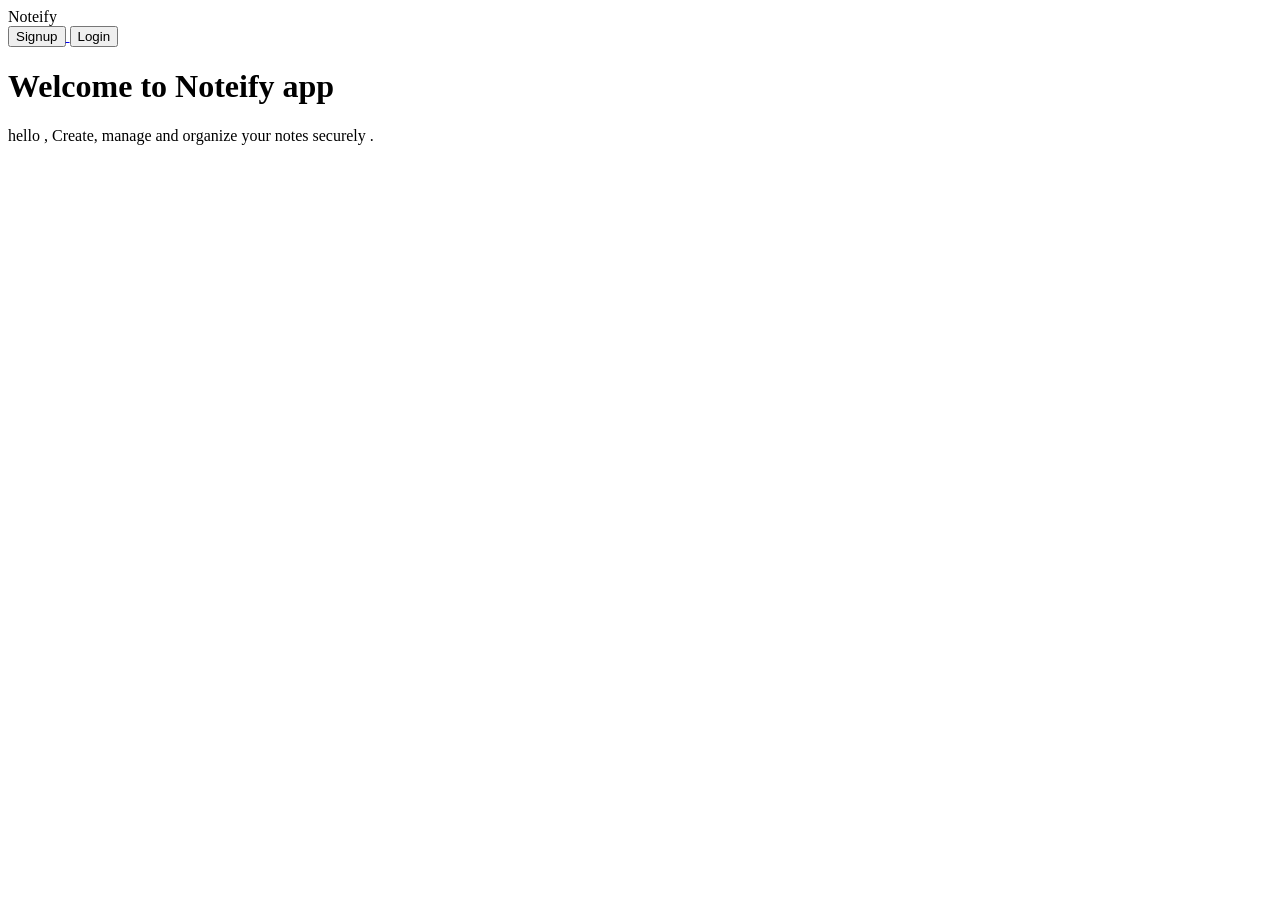
==== backend/templates/home.html @ 4fb2b9ae "add new text" ====
<!DOCTYPE html>
<html>

<head>

    <title>Notes App</title>

    <link rel="stylesheet"
          href="{{ url_for('static', filename='style.css') }}">

</head>

<body>

    <div class="navbar">

        <div class="logo">
            Noteify
        </div>

        <div class="nav-links">

            <a href="/signup">
                <button>Signup</button>
            </a>

            <a href="/login">
                <button>Login</button>
            </a>

        </div>

    </div>

    <div class="main-container">

        <h1>Welcome to Noteify app</h1>

        <p>
             hello , Create, manage and organize your notes securely .
        </p>

    </div>

</body>

</html>
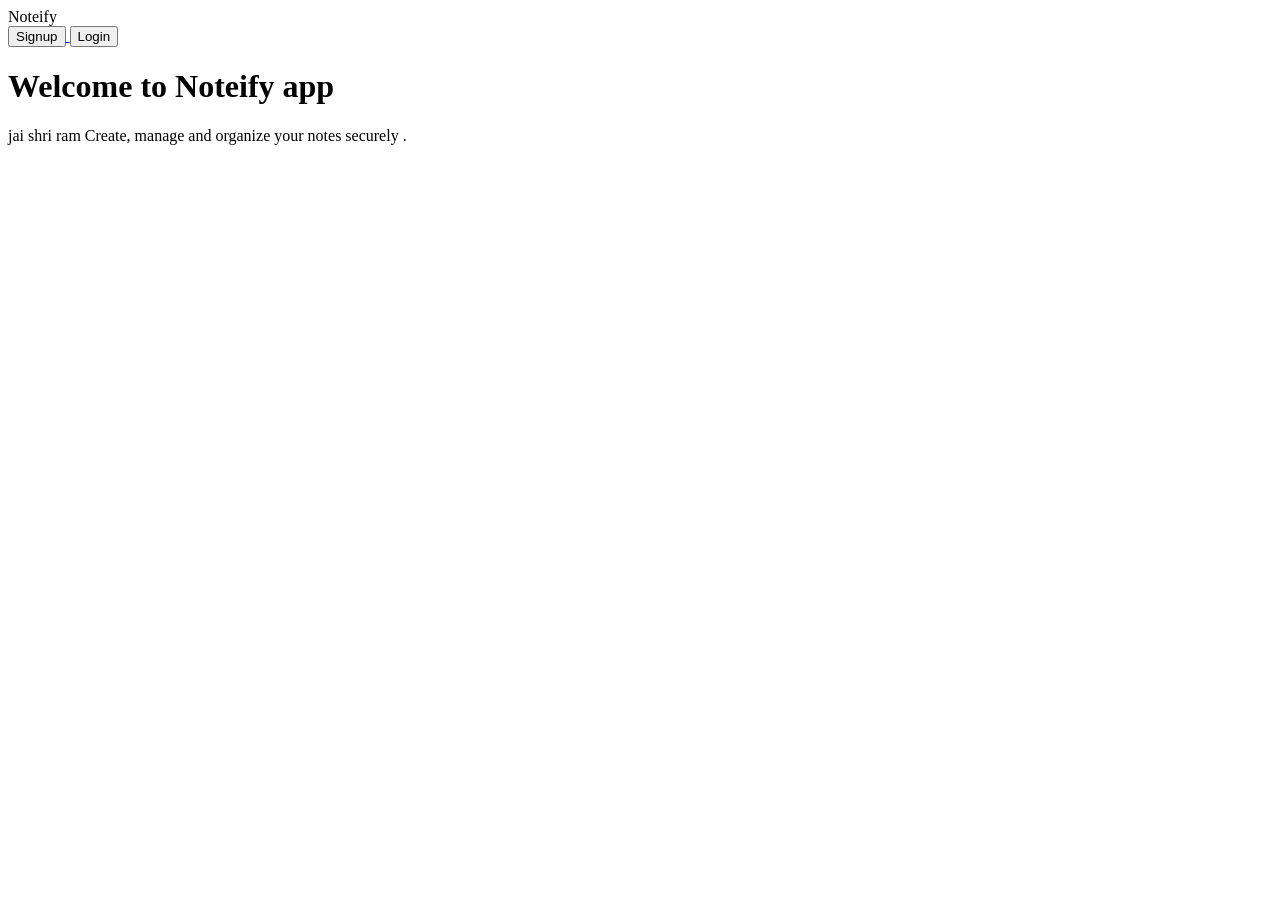
==== commit 2c57dffb: "add new text" ====
--- a/backend/templates/home.html
+++ b/backend/templates/home.html
@@ -37,7 +37,7 @@
         <h1>Welcome to Noteify app</h1>
 
         <p>
-             hello , Create, manage and organize your notes securely .
+             jai shri ram  Create, manage and organize your notes securely .
         </p>
 
     </div>
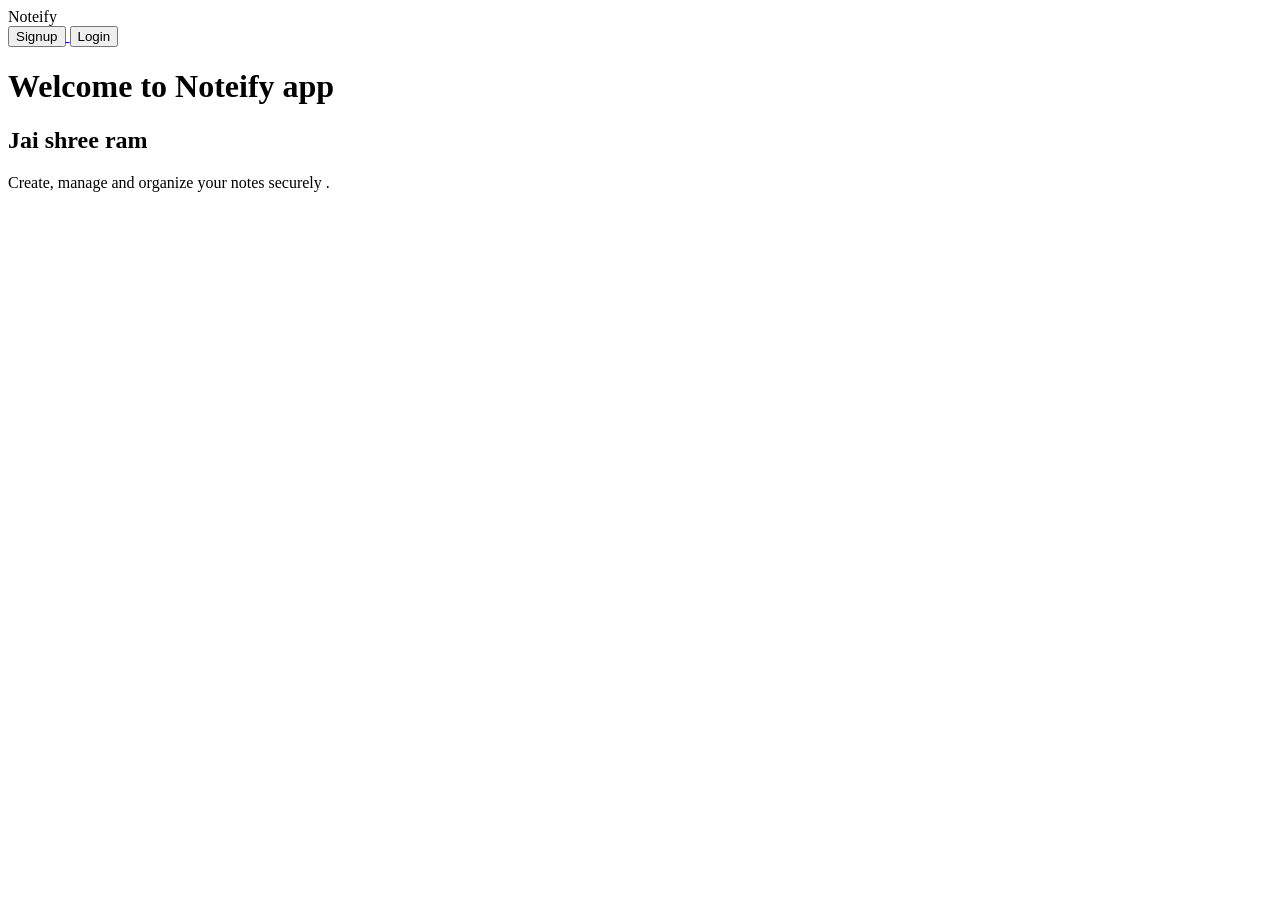
==== commit 5ff1fa8c: "Add headings in home page" ====
--- a/backend/templates/home.html
+++ b/backend/templates/home.html
@@ -35,9 +35,10 @@
     <div class="main-container">
 
         <h1>Welcome to Noteify app</h1>
-
+        <h2>Jai shree ram</h2>
+        
         <p>
-             jai shri ram  Create, manage and organize your notes securely .
+             Create, manage and organize your notes securely .
         </p>
 
     </div>
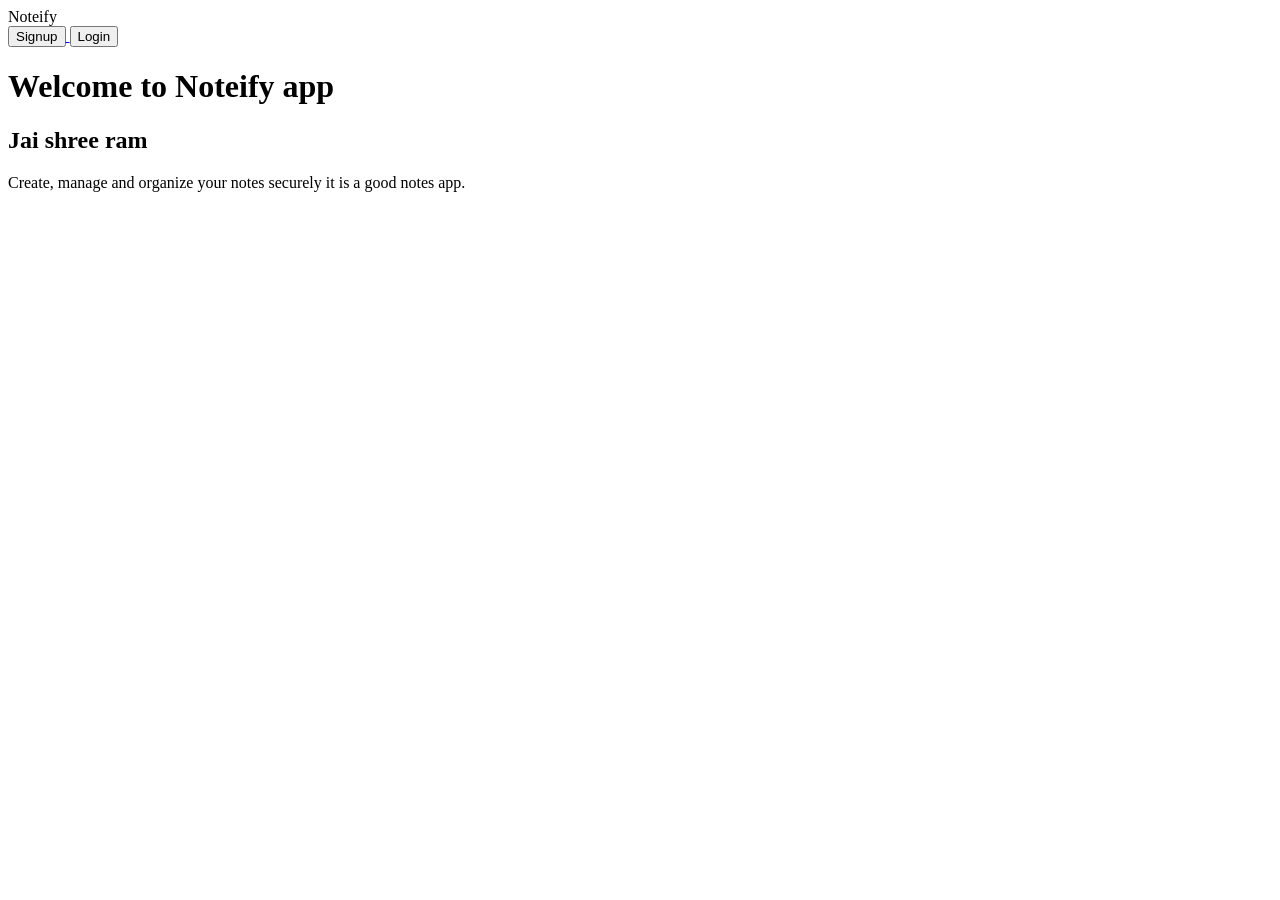
==== commit b32ceeeb: "Add text in home page" ====
--- a/backend/templates/home.html
+++ b/backend/templates/home.html
@@ -38,7 +38,7 @@
         <h2>Jai shree ram</h2>
         
         <p>
-             Create, manage and organize your notes securely .
+             Create, manage and organize your notes securely  it is a good notes app.
         </p>
 
     </div>
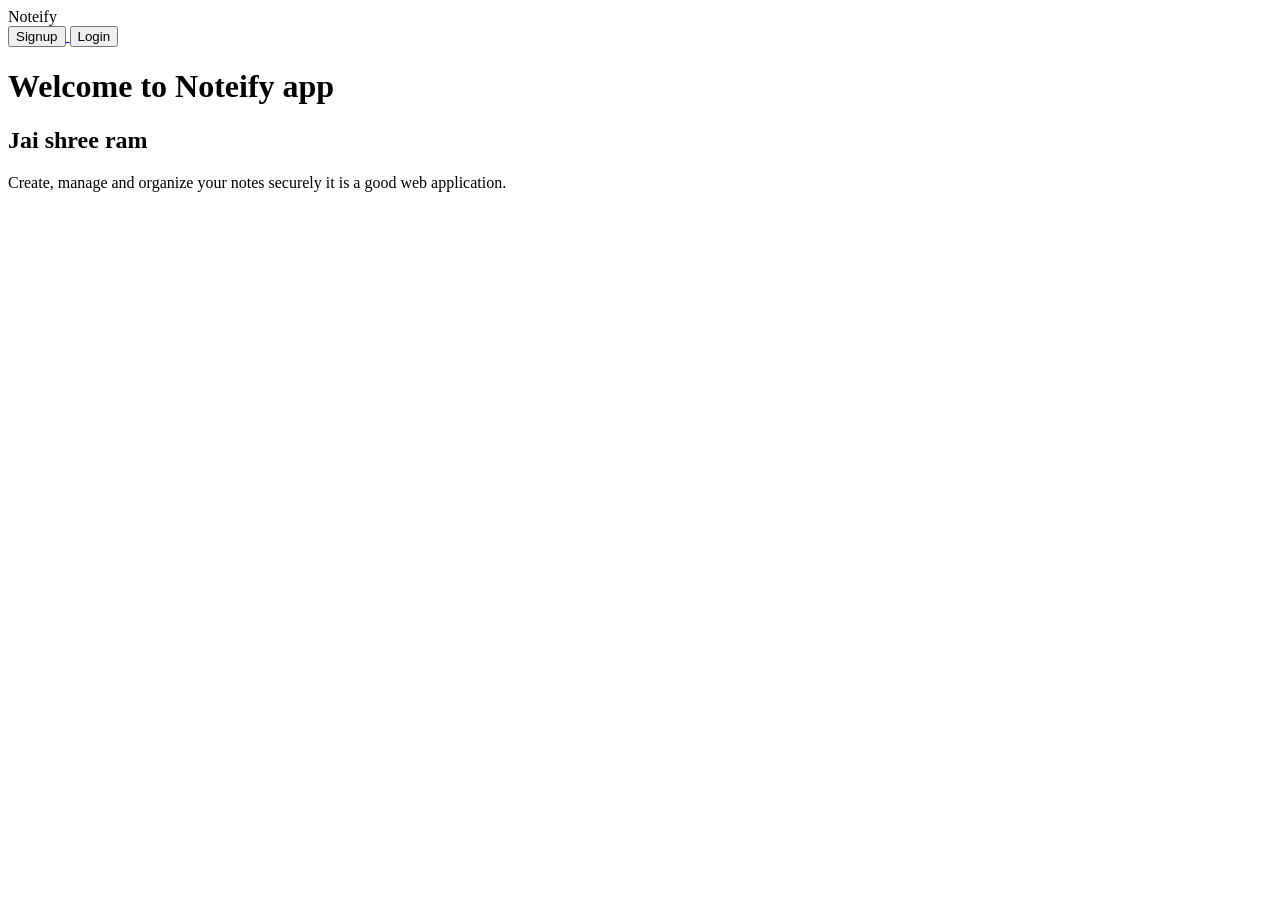
==== commit d8867f22: "hello" ====
--- a/backend/templates/home.html
+++ b/backend/templates/home.html
@@ -38,7 +38,7 @@
         <h2>Jai shree ram</h2>
         
         <p>
-             Create, manage and organize your notes securely  it is a good notes app.
+             Create, manage and organize your notes securely  it is a good web application.
         </p>
 
     </div>
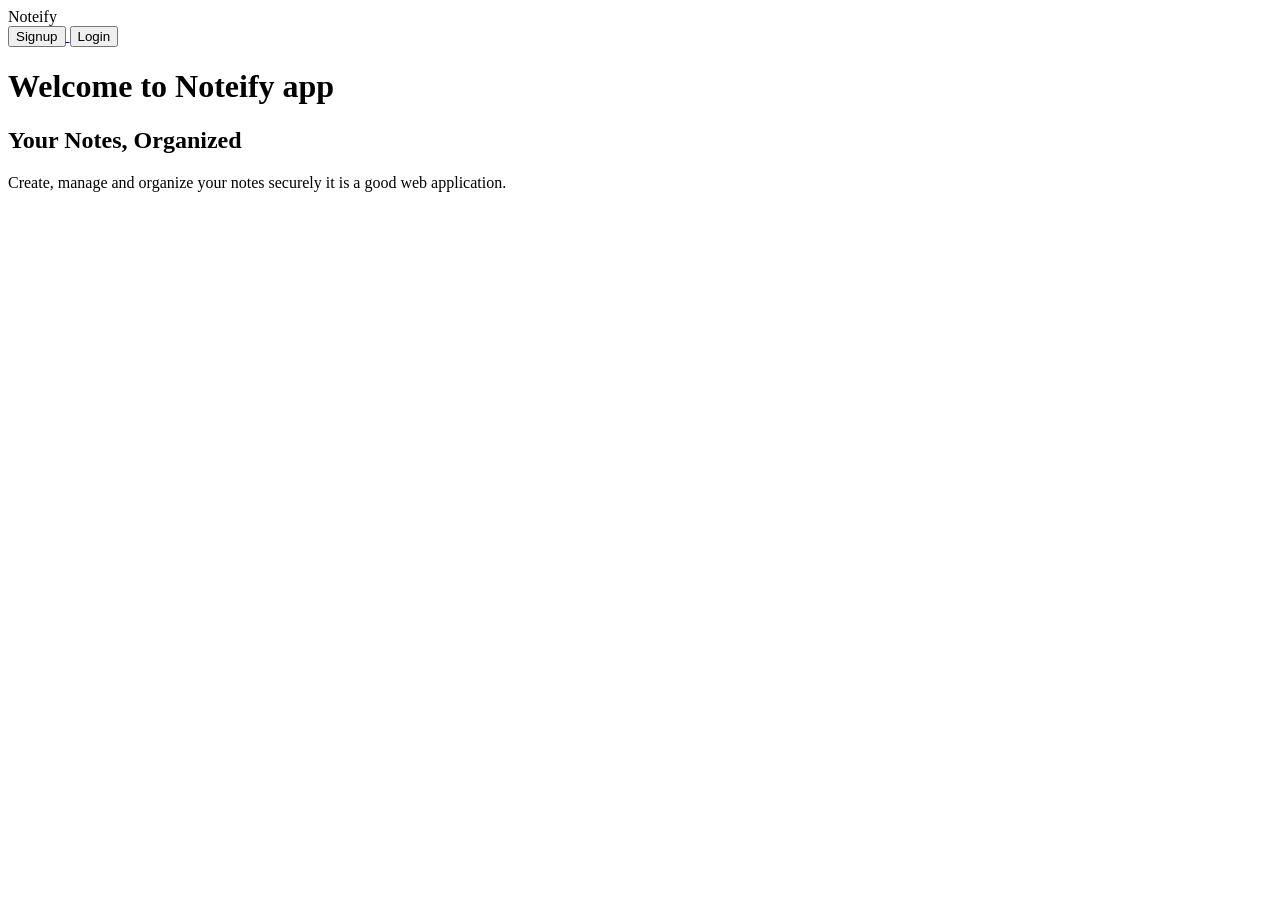
==== commit e57a40ef: "updates notes home page test" ====
--- a/backend/templates/home.html
+++ b/backend/templates/home.html
@@ -35,7 +35,7 @@
     <div class="main-container">
 
         <h1>Welcome to Noteify app</h1>
-        <h2>Jai shree ram</h2>
+        <h2>Your Notes, Organized</h2>
         
         <p>
              Create, manage and organize your notes securely  it is a good web application.
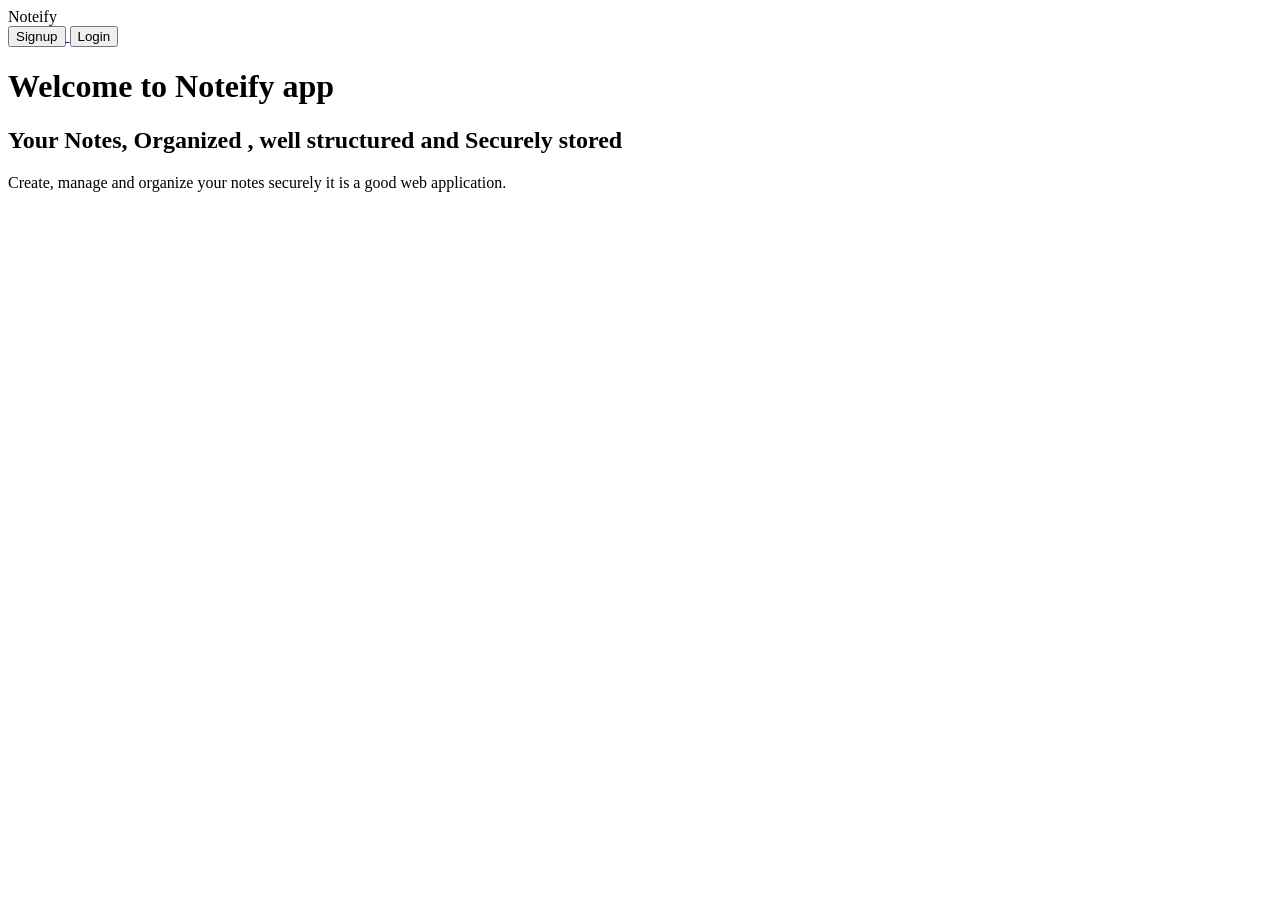
==== commit ba6d6961: "updation  in home page" ====
--- a/backend/templates/home.html
+++ b/backend/templates/home.html
@@ -35,7 +35,8 @@
     <div class="main-container">
 
         <h1>Welcome to Noteify app</h1>
-        <h2>Your Notes, Organized</h2>
+        <h2>Your Notes, Organized , well structured and Securely stored
+        </h2>
         
         <p>
              Create, manage and organize your notes securely  it is a good web application.
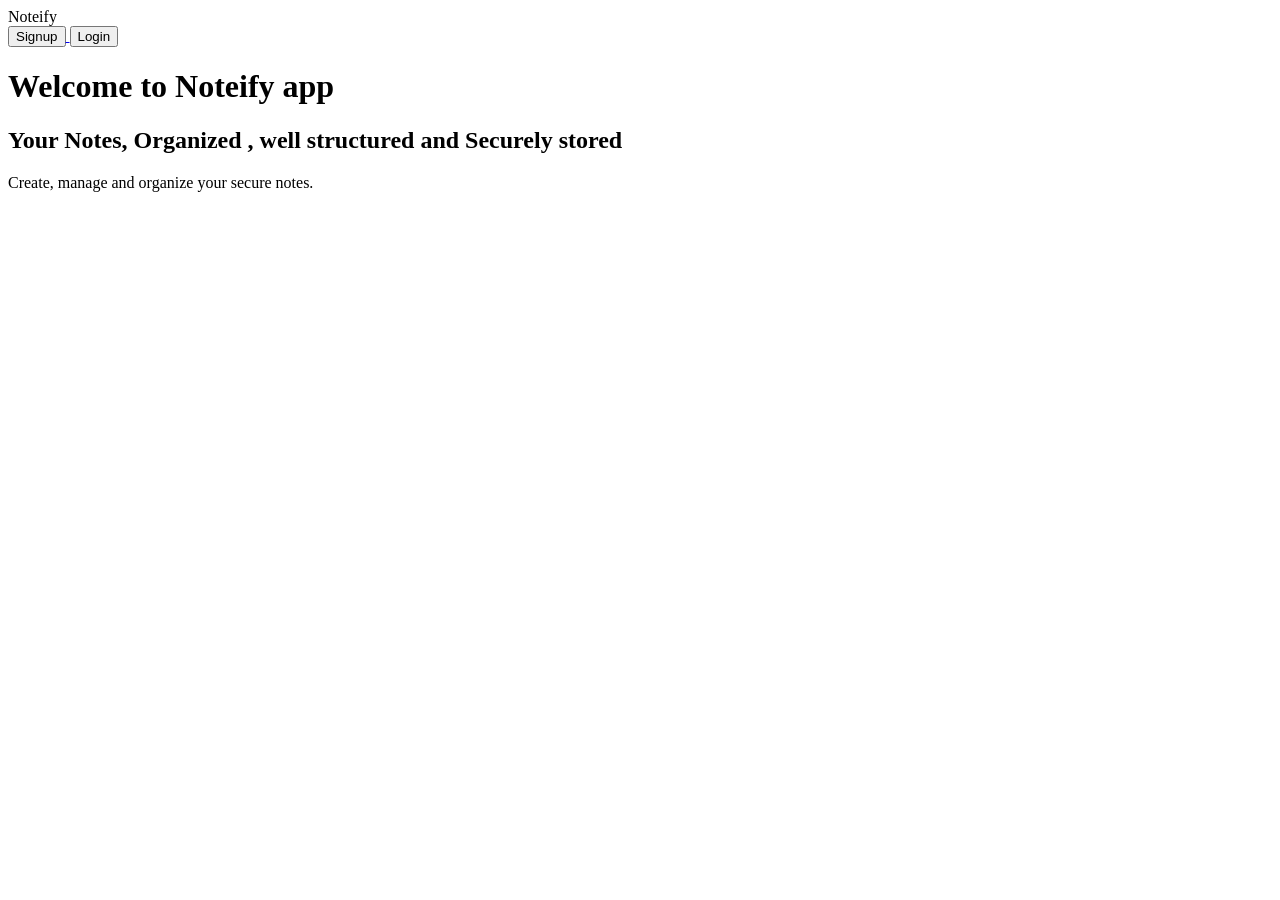
==== commit 7f943f75: "test update" ====
--- a/backend/templates/home.html
+++ b/backend/templates/home.html
@@ -39,7 +39,7 @@
         </h2>
         
         <p>
-             Create, manage and organize your notes securely  it is a good web application.
+             Create, manage and organize your secure notes.
         </p>
 
     </div>
